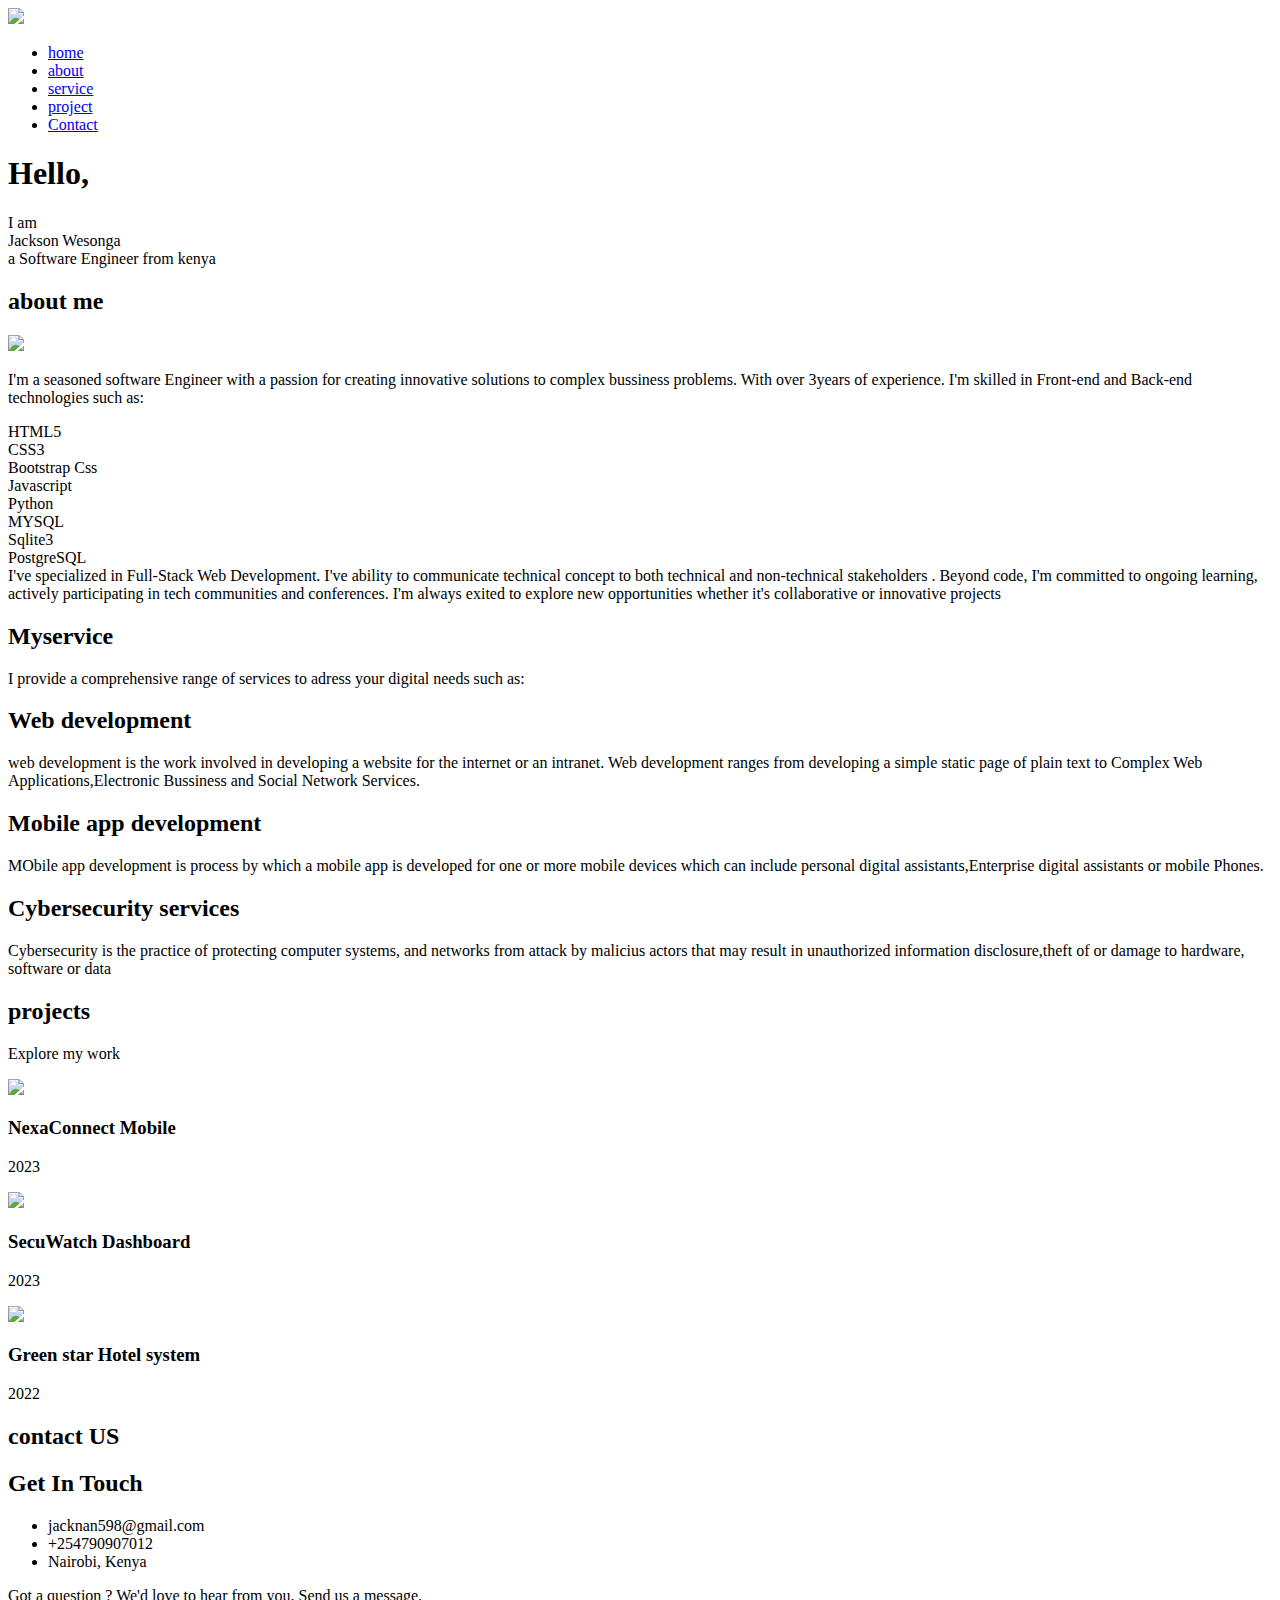
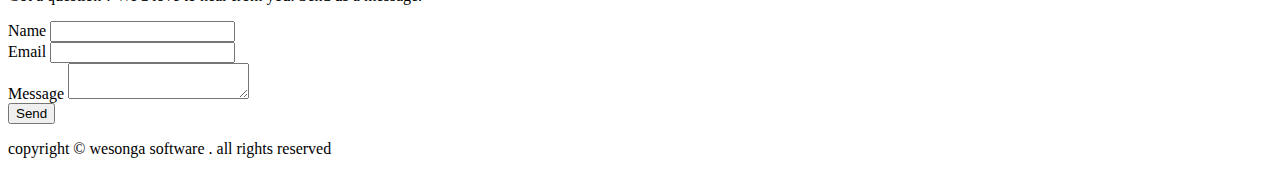
==== index.html @ fa8057f7 "Update and rename Index.html to index.html" ====
<!DOCTYPE html>
<html lang="en">
  <head>
    <meta charset="UTF-8" />
    <meta name="viewport" content="width=device-width, initial-scale=1.0" />
    <title>Wesonga Jack</title>
    <link rel="icon" type="image/x-icon" href="./Images/favicon.png" />
    <!-- font-awesome -->
    <script
      src="https://kit.fontawesome.com/0d37138f89.js"
      crossorigin="anonymous"
    ></script>

    <!-- cascading style -->
    <link rel="stylesheet" href="./Styles.css" />
  </head>
  <body>
    <div class="custom-preloader">
      <div class="custom-loader"></div>
    </div>
    <header id="home">
      <!-- navbar -->
      <nav id="nav">
        <div class="nav-center">
          <!-- nav header -->
          <div class="nav-header">
            <div class="logo">
              <img src="./Images/LOGO.PNG " />
            </div>
            <div class="nav-toggle">
              <i class="fas fa-bars"></i>
            </div>
          </div>
          <!--  nav-links -->
          <div class="links-container">
            <ul class="links">
              <li>
                <a href="#home" class="scroll-link">home</a>
              </li>
              <li>
                <a href="#about" class="scroll-link">about</a>
              </li>
              <li>
                <a href="#services" class="scroll-link">service</a>
              </li>
              <li>
                <a href="#projects" class="scroll-link">project</a>
              </li>
              <li>
                <a href="#contacts" class="scroll-link">Contact</a>
              </li>
            </ul>
          </div>
        </div>
      </nav>
      <!-- home content -->
      <div class="banner">
        <div class="container">
          <h1>Hello,</h1>
          <p>
            I am <br /><span class="name">Jackson Wesonga</span><br />
            a Software Engineer from kenya
          </p>
          <div class="social-icons">
            <a
              href="https://instagram.com/innovatorjackna?utm_source=qr&igshid=MzNlNGNkZWQ4Mg=="
              class="social-icon"
              ><i class="fab fa-instagram"></i
            ></a>
            <a
              href="https://twitter.com/innovatorjackna?t=6-ujwf4jlohc6bok-BIKpA&s=09"
              class="social-icon"
              ><i class="fa-brands fa-x-twitter"></i
            ></a>
            <a
              href="https://www.linkedin.com/in/jackson-wesonga-a71088245"
              class="social-icon"
              ><i class="fab fa-linkedin-in"></i
            ></a>
            <a href="https://github.com/wesongajack" class="social-icon"
              ><i class="fab fa-github"></i
            ></a>
          </div>
        </div>
      </div>
    </header>
    <!-- about -->
    <section id="about">
      <div class="title">
        <h2>about <span>me</span></h2>
      </div>
      <div class="about">
        <div class="about-img">
          <img src="./Images/about-image.jpg" />
        </div>
        <div class="about-content">
          <p>
            I'm a seasoned software Engineer with a passion for creating
            innovative solutions to complex bussiness problems. With over 3years
            of experience. I'm skilled in Front-end and Back-end technologies
            such as:

            <li>HTML5</li>
            <li>CSS3</li>
            <li>Bootstrap Css</li>
            <li>Javascript</li>
            <li>Python</li>
            <li>MYSQL</li>
            <li>Sqlite3</li>
            <li>PostgreSQL</li>

            I've specialized in Full-Stack Web Development. I've ability to
            communicate technical concept to both technical and non-technical
            stakeholders . Beyond code, I'm committed to ongoing learning,
            actively participating in tech communities and conferences. I'm
            always exited to explore new opportunities whether it's
            collaborative or innovative projects
          </p>
        </div>
      </div>
    </section>
    <!-- services -->

    <section id="services">
      <div class="title">
        <h2><span>My</span>service</h2>
        <p>
          I provide a comprehensive range of services to adress your digital
          needs such as:
        </p>
      </div>
      <div class="service-container">
        <div class="service-content">
          <i class="fas fa-laptop"></i>
          <h2>Web development</h2>
          <p>
            web development is the work involved in developing a website for the
            internet or an intranet. Web development ranges from developing a
            simple static page of plain text to Complex Web
            Applications,Electronic Bussiness and Social Network Services.
          </p>
        </div>
        <div class="service-content">
          <i class="fas fa-mobile-alt"></i>
          <h2>Mobile app development</h2>
          <p>
            MObile app development is process by which a mobile app is developed
            for one or more mobile devices which can include personal digital
            assistants,Enterprise digital assistants or mobile Phones.
          </p>
        </div>
        <div class="service-content">
          <i class="fas fa-shield-alt"></i>
          <h2>Cybersecurity services</h2>
          <p>
            Cybersecurity is the practice of protecting computer systems, and
            networks from attack by malicius actors that may result in
            unauthorized information disclosure,theft of or damage to hardware,
            software or data
          </p>
        </div>
      </div>
    </section>
    <!-- projects -->

    <section id="projects">
      <div class="title">
        <h2>projects</h2>
        <p>Explore my work</p>
      </div>
      <div class="project-container">
        <div class="project-img">
          <img src="images/project1.png" />
          <div class="layer">
            <h3>NexaConnect Mobile</h3>
            <p>2023</p>
            <a href="https://github.com/wesongajack" id=" blank"
              ><i class="fa-sharp fa-solid fa-arrow-up-right-from-square"></i
            ></a>
          </div>
        </div>
        <div class="project-img">
          <img src="images/project2.jpg" />
          <div class="layer">
            <h3>SecuWatch Dashboard</h3>
            <p>2023</p>
            <a href="https://github.com/wesongajack" target=" blank"
              ><i class="fa-sharp fa-solid fa-arrow-up-right-from-square"></i
            ></a>
          </div>
        </div>
        <div class="project-img">
          <img src="images/project3.jfif" />
          <div class="layer">
            <h3>Green star Hotel system</h3>
            <p>2022</p>

            <a href="https://github.com/wesongajack" id=" blank"
              ><i class="fa-sharp fa-solid fa-arrow-up-right-from-square"></i
            ></a>
          </div>
        </div>
      </div>
    </section>
    <!-- contacts -->
    <section id="contacts" class="contact">
      <div class="title">
        <h2>contact <span>US</span></h2>
      </div>
      <div class="contact-content">
        <div id="contact-info">
          <h2>Get In Touch</h2>
          <ul>
            <li><i class="fa fa-envelope"></i> jacknan598@gmail.com</li>
            <li><i class="fa fa-phone"></i> +254790907012</li>
            <li><i class="fa fa-map-marker"></i> Nairobi, Kenya</li>
          </ul>
        </div>

        <form id="contact-form">
          <p>Got a question ? We'd love to hear from you. Send us a message.</p>
          <div class="form-control">
            <label for="name">Name</label>
            <input type="text" id="name" name="name" required />
          </div>
          <div class="form-control">
            <label for="email">Email</label>
            <input type="email" id="email" name="email" required />
          </div>
          <div class="form-control">
            <label for="message">Message</label>
            <textarea id="message" name="message" required></textarea>
          </div>
          <button class="btn" type="submit">Send</button>
        </form>
      </div>
    </section>
    <!-- footer -->
    <footer class="section">
      <p>
        copyright &copy; wesonga software
        <span id="date"></span>. all rights reserved
      </p>
    </footer>
    <!-- javascript -->
    <script src="./App.js"></script>
    <script src="./config.js"></script>
    <!-- email js -->
    <script src="https://cdn.emailjs.com/dist/email.min.js"></script>
  </body>
</html>
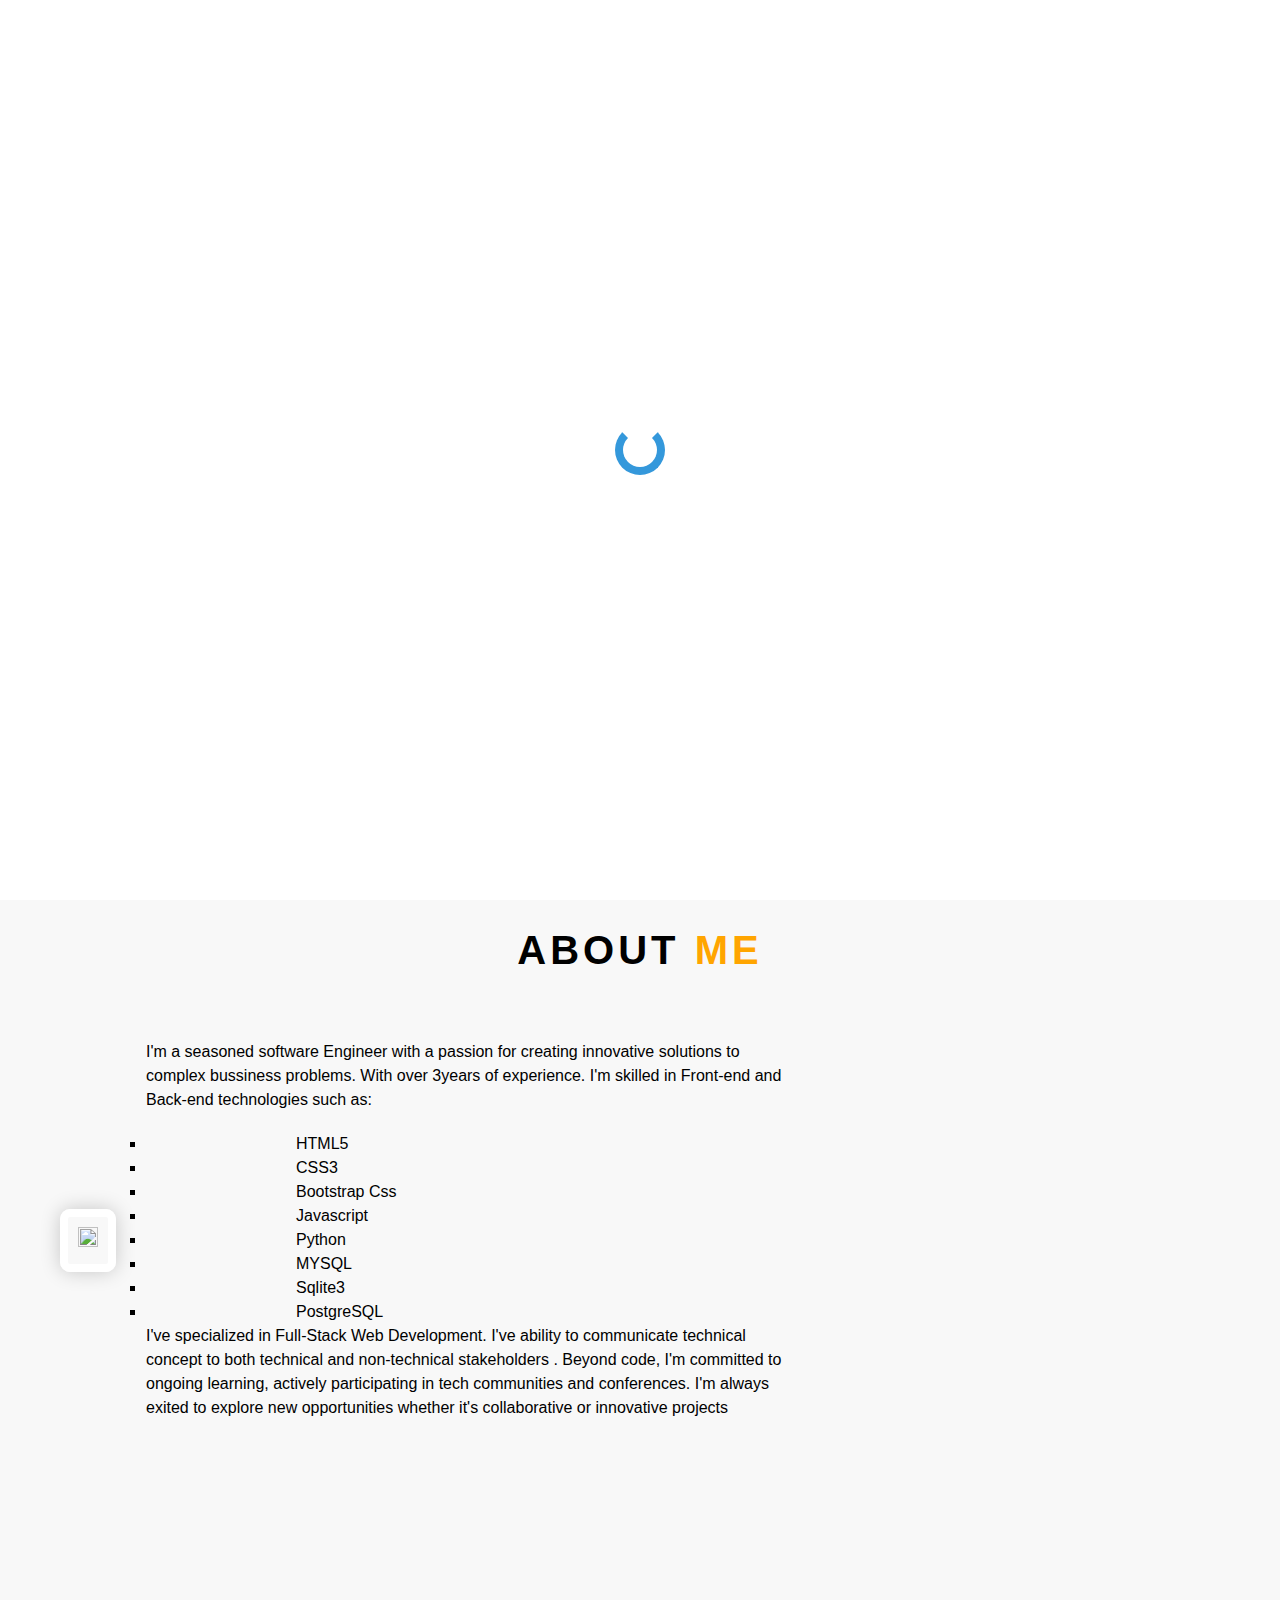
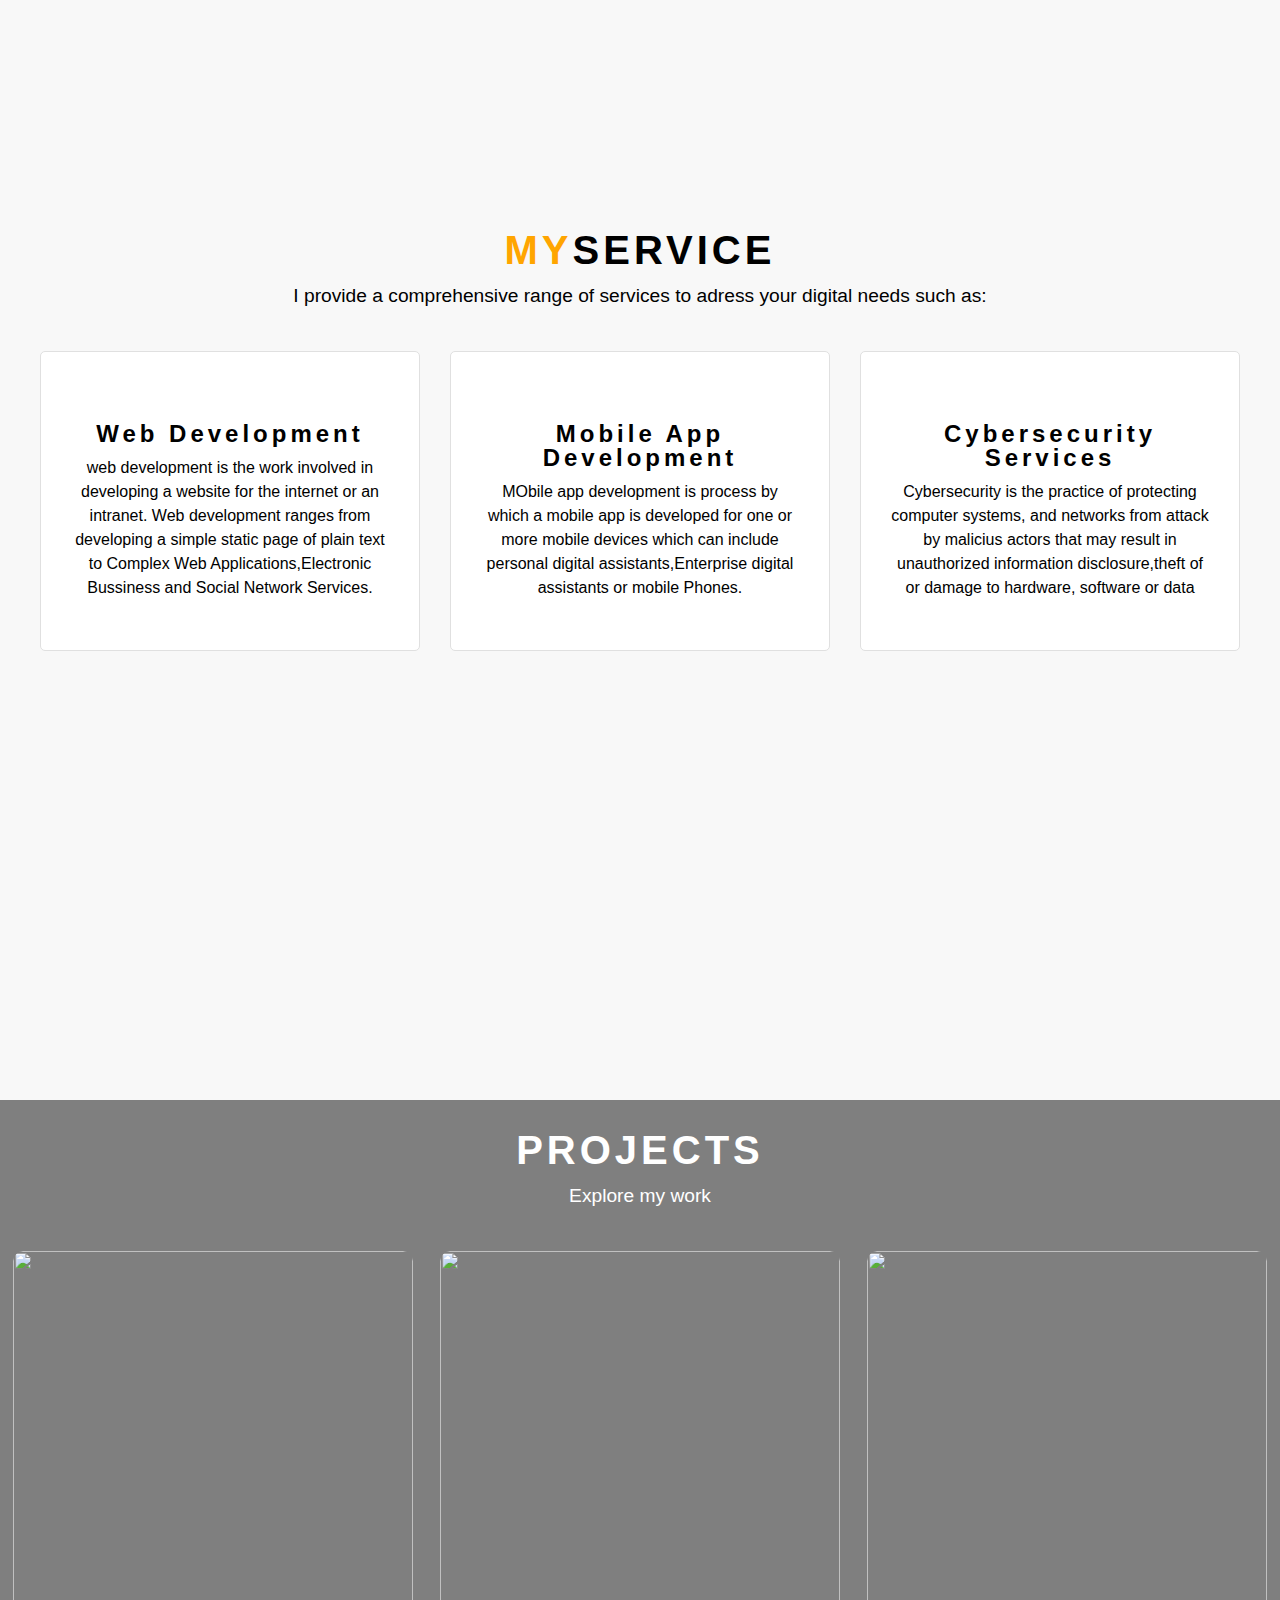
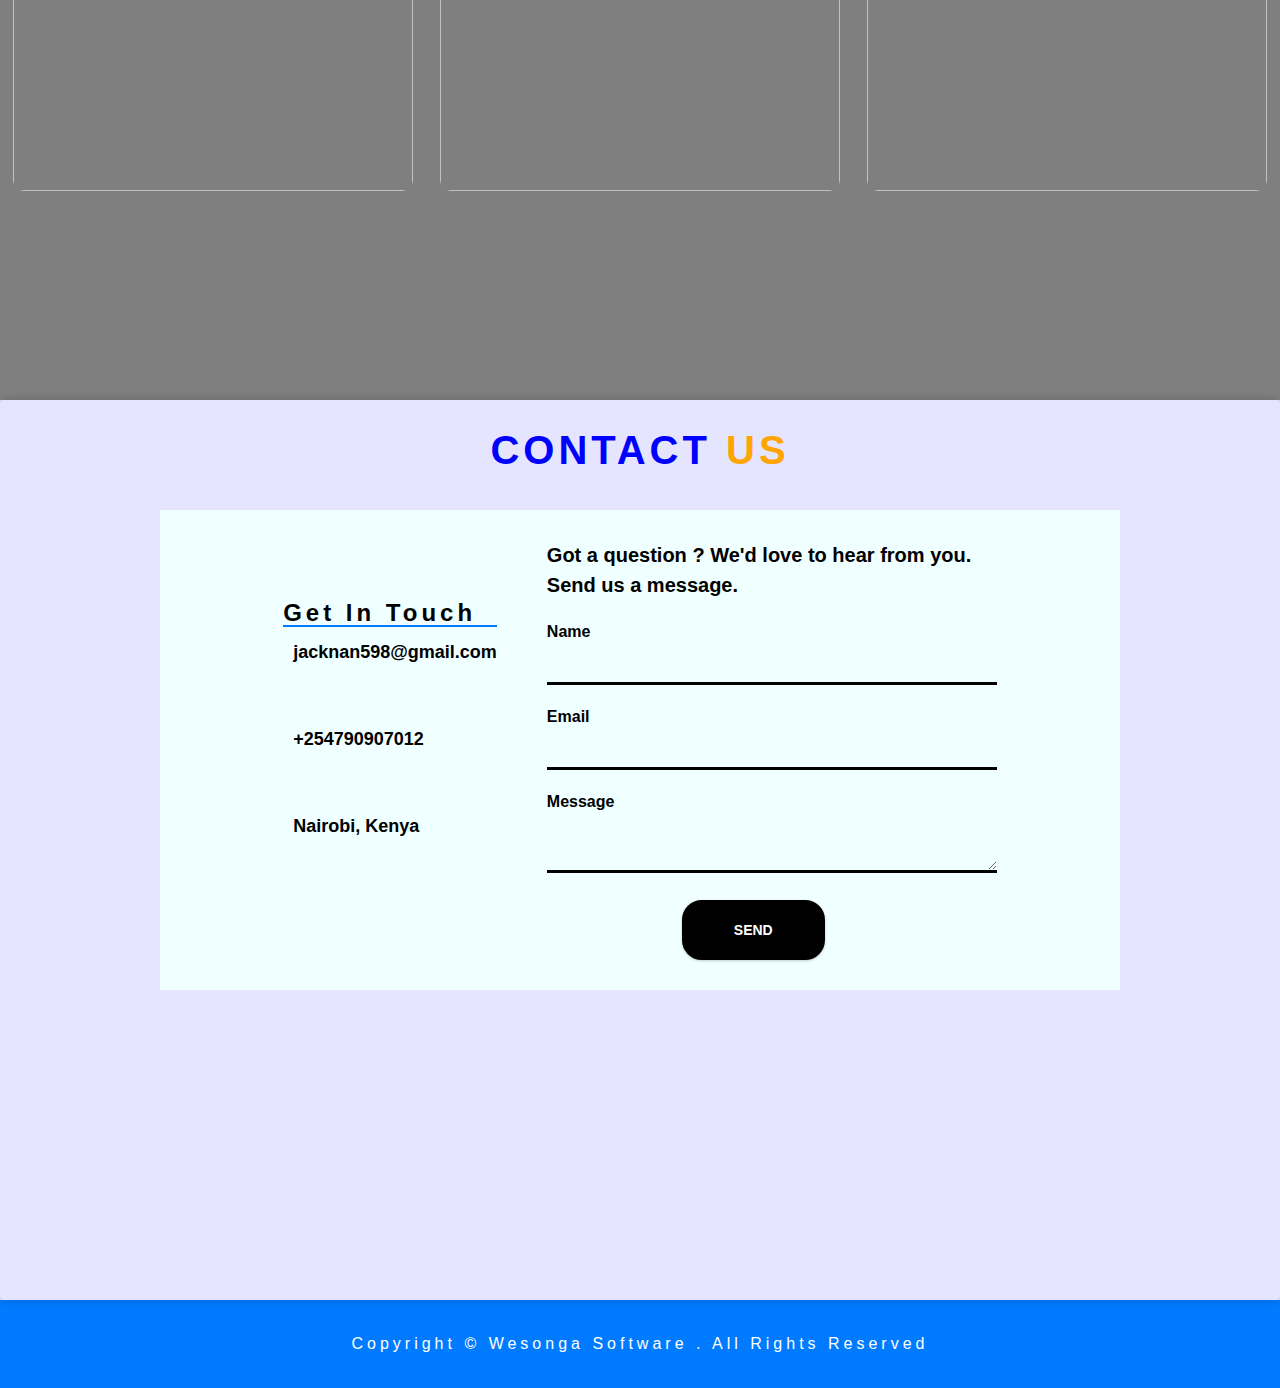
==== commit 9882f420: "Update index.html" ====
--- a/index.html
+++ b/index.html
@@ -170,7 +170,7 @@
       </div>
       <div class="project-container">
         <div class="project-img">
-          <img src="images/project1.png" />
+          <img src="Images/project1.png" />
           <div class="layer">
             <h3>NexaConnect Mobile</h3>
             <p>2023</p>
@@ -180,7 +180,7 @@
           </div>
         </div>
         <div class="project-img">
-          <img src="images/project2.jpg" />
+          <img src="Images/project2.jpg" />
           <div class="layer">
             <h3>SecuWatch Dashboard</h3>
             <p>2023</p>
@@ -190,7 +190,7 @@
           </div>
         </div>
         <div class="project-img">
-          <img src="images/project3.jfif" />
+          <img src="Images/project3.jfif" />
           <div class="layer">
             <h3>Green star Hotel system</h3>
             <p>2022</p>
@@ -243,6 +243,9 @@
       </p>
     </footer>
     <!-- javascript -->
+    <script>
+  emailjs.init(emailjsConfig.userId);
+</script>
     <script src="./App.js"></script>
     <script src="./config.js"></script>
     <!-- email js -->
--- a/Styles.css
+++ b/Styles.css
@@ -0,0 +1,729 @@
+* {
+  margin: 0;
+  padding: 0;
+  box-sizing: border-box;
+}
+html {
+  scroll-behavior: smooth;
+}
+
+body {
+  font-family: "Segoe UI", Tahoma, Geneva, Verdana, sans-serif;
+  color: rgb(206, 211, 214);
+  line-height: 1.5;
+  font-size: 0.875rem;
+}
+ul {
+  list-style-type: none;
+}
+a {
+  text-decoration: none;
+}
+
+h1,
+h2,
+h3,
+h4 {
+  letter-spacing: 0.25rem;
+  text-transform: capitalize;
+  line-height: 1.25;
+  margin-bottom: 0.75rem;
+  font-family: sans-serif;
+}
+h1 {
+  font-size: 3rem;
+}
+h2 {
+  font-size: 2rem;
+}
+.btn {
+  text-transform: uppercase;
+  background: transparent;
+  color: white;
+  font-weight: bold;
+  background-color: black;
+  display: inline-block;
+  transition: all 0.3s linear;
+  font-size: 0.875rem;
+  border: 2px solid black;
+  cursor: pointer;
+  box-shadow: 0 1px 3px rgba(0, 0, 0, 0.2);
+  border-radius: 20px;
+  margin-left: 30%;
+
+  padding: 20px 50px;
+}
+.btn:hover {
+  color: white;
+  background: blue;
+}
+
+h3 {
+  font-size: 1.25rem;
+}
+h4 {
+  font-size: 0.875rem;
+}
+p {
+  margin-bottom: 1.25rem;
+}
+@media screen and (min-width: 800px) {
+  h1 {
+    font-size: 4rem;
+  }
+  h2 {
+    font-size: 2.5rem;
+  }
+  h3 {
+    font-size: 1.75rem;
+  }
+  h4 {
+    font-size: 1rem;
+  }
+  body {
+    font-size: 1rem;
+  }
+  h1,
+  h2,
+  h3,
+  h4 {
+    line-height: 1;
+  }
+}
+li {
+  list-style: none;
+}
+/* preloader */
+.custom-preloader {
+  position: fixed;
+  width: 100%;
+  height: 100%;
+  background: #fff;
+  display: flex;
+  justify-content: center;
+  align-items: center;
+  transition: opacity 0.5s;
+  z-index: 1000;
+}
+.custom-loader {
+  border: 8px solid #3498db;
+  border-top: 8px solid white;
+  border-radius: 50%;
+  width: 50px;
+  height: 50px;
+  animation: spin 2s linear infinite;
+}
+@keyframes spin {
+  0% {
+    transform: rotate(0deg);
+  }
+  100% {
+    transform: rotate(360deg);
+  }
+}
+/* navbar */
+nav {
+  padding: 1rem 1.5rem;
+}
+/* fixed nav */
+.fixed-nav {
+  position: fixed;
+  top: 0;
+  left: 0;
+  width: 100%;
+  background: white;
+  box-shadow: 0 5px 15px rgba(0, 0, 0, 0.1);
+  z-index: 1000;
+}
+.fixed-nav .links a {
+  color: royalblue;
+}
+.fixed-nav .logo a {
+  color: blue;
+}
+.fixed-nav .nav-toggle {
+  color: #000;
+}
+.fixed-nav .links a:hover {
+  color: #49a6e9;
+}
+.fixed-nav .nav-toggle:hover {
+  color: royalblue;
+}
+
+.nav-header {
+  display: flex;
+  align-items: center;
+  justify-content: space-between;
+}
+.nav-toggle {
+  font-size: 1.5rem;
+  color: white;
+  background: transparent;
+  border-color: transparent;
+  transition: all 0.3s linear;
+  cursor: pointer;
+}
+.nav-toggle:hover {
+  color: royalblue;
+}
+
+.logo img {
+  border-radius: 12px;
+  margin-top: 10px;
+  background-color: transparent;
+}
+.logo img :hover {
+  cursor: pointer;
+}
+.links-container {
+  height: 0;
+  overflow: hidden;
+  transition: all 0.3s linear;
+}
+.show-links {
+  height: 200px;
+}
+.links a {
+  background: white;
+  color: blue;
+  font-size: 1.1rem;
+  text-transform: capitalize;
+  letter-spacing: 0.25rem;
+  display: block;
+  transition: all 0.3s linear;
+  font-weight: bold;
+  padding: 0.75rem;
+}
+.links a:hover {
+  color: black;
+}
+@media screen and (min-width: 800px) {
+  nav {
+    background: transparent;
+  }
+  .nav-center {
+    width: 90vw;
+    max-width: 1170px;
+    margin: 0 auto;
+    display: flex;
+    align-items: center;
+    justify-content: space-between;
+  }
+  .nav-header {
+    padding: 0;
+  }
+  .nav-toggle {
+    display: none;
+  }
+  .links-container {
+    height: auto !important;
+  }
+  .links {
+    display: flex;
+  }
+  .links a {
+    background: transparent;
+    color: white;
+    font-size: 1.1rem;
+    text-transform: capitalize;
+    letter-spacing: 0.25rem;
+    display: block;
+    transition: all 0.3s linear;
+    margin: 0 1rem;
+    font-weight: bold;
+    padding: 0;
+  }
+  .links a:hover {
+    color: orange;
+  }
+}
+.name {
+  color: orange;
+  font-size: 1.5rem;
+  font-weight: bolder;
+  letter-spacing: 0.2rem;
+  text-transform: capitalize;
+}
+
+/* home */
+
+#home {
+  background-image: url(./Images/mainbg.jfif);
+  background-size: cover;
+  background-position: center;
+  height: 100vh;
+}
+
+.banner {
+  background-color: rgba(0, 0, 0, 0.7);
+  padding: 50px;
+  border-radius: 10px;
+  text-align: center;
+}
+.container {
+  max-width: 40rem;
+  margin: 100px auto;
+}
+
+.banner h1 {
+  font-size: 3rem;
+  margin: 0;
+
+  text-align: center;
+}
+
+.banner p {
+  font-size: 1.5rem;
+  margin-top: 20px;
+  text-align: center;
+}
+
+.social-icons {
+  margin-top: 20px;
+  text-align: center;
+}
+
+.social-icon {
+  font-size: 2rem;
+  margin: 0 15px;
+  color: #fff;
+  text-decoration: none;
+  transition: color 0.3s ease-in-out;
+  cursor: pointer;
+}
+
+.social-icon:hover {
+  color: #007bff;
+}
+
+/* sections and title */
+.title h2 {
+  text-align: center;
+  text-transform: uppercase;
+}
+.title p {
+  text-align: center;
+}
+.title span {
+  color: orange;
+}
+#about,
+#services,
+#projects,
+#contacts {
+  height: 100vh;
+  color: #000;
+}
+/* footer */
+footer {
+  padding: 2rem 1rem;
+  background-color: #007bff;
+}
+footer p {
+  color: white;
+  text-align: center;
+  text-transform: capitalize;
+  letter-spacing: 0.25rem;
+  margin-bottom: 0;
+}
+/* about */
+#about {
+  background-color: #f8f8f8;
+  padding: 30px 0;
+  margin-top: 0 !important;
+}
+
+.about-img img {
+  width: 100%;
+  height: 80%;
+  border: 8px solid #fff;
+  border-radius: 10px;
+  padding: 10px;
+  box-shadow: 0 0 20px rgba(0, 0, 0, 0.2);
+}
+
+.about {
+  display: flex;
+  gap: 30px;
+  color: #000;
+  padding: 30px 60px;
+  align-items: center;
+  border: #000;
+  border-radius: 30px;
+}
+.about-img img:hover {
+  transform: scale(1.05);
+  transition: transform 0.3s ease-in-out;
+}
+
+.about-content {
+  max-width: 40rem;
+}
+.about-content li {
+  padding-left: 250px;
+  list-style: square;
+}
+@media screen and (max-width: 768px) {
+  #about {
+    min-height: 170vh;
+    color: #000;
+  }
+  .about {
+    padding: 20px;
+    display: flex;
+    flex-direction: column-reverse;
+  }
+}
+
+.about-content li {
+  padding-left: 150px;
+}
+/* Services Section */
+#services {
+  background-color: #f8f8f8;
+  padding: 30px 0;
+  text-align: center;
+  color: black;
+}
+
+.title {
+  margin-bottom: 40px;
+}
+
+.title h2 {
+  font-size: 2.5rem;
+  text-transform: uppercase;
+  text-align: center;
+  color: #000;
+}
+.title h2 span {
+  color: orange;
+}
+
+.title p {
+  font-size: 1.2rem;
+  max-width: 800px;
+  text-align: center;
+  padding: 0 30px;
+  margin: 0 auto;
+}
+
+.service-container {
+  display: flex;
+  flex-wrap: wrap;
+  justify-content: space-between;
+  max-width: 1200px;
+  margin: 0 auto;
+}
+
+.service-content {
+  flex: 0 1 calc(33.33% - 20px);
+  background-color: #fff;
+  border: 1px solid #e0e0e0;
+  padding: 30px;
+  margin-bottom: 30px;
+
+  text-align: left;
+  border-radius: 5px;
+  transition: transform 0.2s ease-in-out;
+}
+
+.service-content:hover {
+  transform: translateY(-5px);
+  box-shadow: 0 5px 15px rgba(0, 0, 0, 0.1);
+}
+
+.service-content h2 {
+  font-size: 1.5rem;
+  text-align: center;
+  margin-bottom: 10px;
+}
+.service-content:hover {
+  background-color: #007bff;
+  color: black;
+}
+
+.service-content p {
+  font-size: 1rem;
+  text-align: center;
+
+  line-height: 1.5;
+}
+
+.service-content i {
+  font-size: 48px;
+  color: #007bff;
+  display: flex;
+  justify-content: center;
+  padding: 10px;
+  align-items: center;
+  margin-bottom: 20px;
+}
+.service-content:hover i {
+  color: black;
+}
+@media screen and (max-width: 768px) {
+  #services {
+    height: 150vh;
+  }
+  .service-container {
+    display: block;
+  }
+  .service-content h2 {
+    padding: 10px;
+  }
+  .service-content {
+    margin: 0 30px 40px 40px;
+  }
+}
+
+@media screen and (max-width: 509px) {
+  #services {
+    height: 300vh;
+  }
+}
+/* projects */
+
+#projects {
+  background-image: url(./Images/mainbg.jfif);
+  background-color: rgba(0, 0, 0, 0.5);
+  background-size: cover;
+  background-position: center;
+  background-repeat: no-repeat;
+  padding: 30px 0;
+  text-align: center;
+  color: white !important;
+  align-items: center;
+}
+#projects .title h2 {
+  color: #fff !important;
+}
+
+.project-container {
+  display: flex;
+  flex-wrap: wrap;
+  max-width: 1200px;
+  margin: 0 auto;
+  max-width: 100rem;
+
+  justify-content: center;
+}
+
+.project-img {
+  width: 400px;
+  margin: 0 auto !important;
+  border-radius: 10px;
+  position: relative;
+  overflow: hidden;
+}
+.project-img img {
+  height: 60vh;
+  width: 400px !important;
+  border-radius: 10px;
+  display: block;
+  transition: transform 0.5s;
+}
+.layer {
+  width: 100%;
+  height: 0;
+  background: linear-gradient(rgba(0, 0, 0, 0.6), #007bff);
+  border-radius: 10px;
+  position: absolute;
+  left: 0;
+  bottom: 0;
+  overflow: hidden;
+  display: flex;
+  align-items: center;
+  justify-content: center;
+  flex-direction: column;
+
+  text-align: center;
+  font-size: 14px;
+  transition: height 0.5s;
+}
+.layer h3 {
+  font-weight: bold;
+  margin-bottom: 20px;
+  text-align: center;
+  color: white;
+  padding-bottom: 10px;
+}
+.layer p {
+  text-align: center;
+  color: white;
+}
+
+.layer a {
+  margin-top: 20px;
+  color: #4515c7;
+  text-decoration: none;
+  font-size: 18px;
+  line-height: 60px;
+  background: #fff;
+  width: 60px;
+  height: 60px;
+  border-radius: 50%;
+  text-align: center;
+}
+.project-img:hover img {
+  transform: scale(1.1);
+}
+.project-img:hover .layer {
+  height: 100%;
+}
+@media screen and (max-width: 768px) {
+  .project-container {
+    display: block;
+    padding: 20px;
+  }
+  .project-img {
+    width: 400px;
+    margin-bottom: 30px !important;
+  }
+  #projects {
+    height: 230vh;
+  }
+}
+@media screen and (max-width: 500px) {
+  #projects {
+    height: 230vh;
+  }
+  /* .project-container {
+    display: block;
+    padding: 20px;
+  } */
+  .project-img {
+    width: 300px;
+    margin-bottom: 30px !important;
+  }
+}
+
+/* contact */
+.contact {
+  position: relative;
+  background-image: url(./Images/homebg.jfif);
+  background-size: cover;
+  background-repeat: no-repeat;
+  background-attachment: fixed;
+  margin: 0 auto;
+  padding: 30px;
+  font-weight: bold;
+  border-radius: 5px;
+  box-shadow: 0 0 10px rgba(0, 0, 0, 0.2);
+}
+
+.contact::before {
+  content: " ";
+  position: absolute;
+  top: 0;
+  left: 0;
+  width: 100%;
+  height: 100%;
+  background-color: rgba(0, 0, 255, 0.1);
+
+  z-index: -1;
+}
+.contact .title h2 {
+  color: blue;
+}
+
+.form-control {
+  margin-bottom: 20px;
+}
+
+label {
+  display: block;
+  font-weight: bold;
+  transition: transform 0.2s ease-in-out;
+}
+
+input[type="text"],
+input[type="email"],
+textarea {
+  width: 100%;
+  padding: 10px;
+  background-color: transparent;
+  border: none;
+
+  border-bottom: 3px solid #000;
+  transition: border-bottom 0.2s ease-in-out;
+  font-size: 16px;
+}
+
+input[type="text"]:focus,
+input[type="email"]:focus,
+textarea:focus {
+  outline: none;
+  border-bottom: 3px solid #007bff;
+}
+
+label.active {
+  transform: translateY(-20px);
+  font-size: 14px;
+  color: #007bff;
+  z-index: 999;
+}
+
+#contact-info ul {
+  list-style-type: none;
+  padding: 0;
+}
+#contact-info h2 {
+  font-size: 24px;
+  border-bottom: 2px solid #007bff;
+}
+#contact-form P {
+  font-size: 20px;
+  font-weight: bold;
+  color: #000;
+}
+
+#contact-info li {
+  font-size: 18px;
+  margin-bottom: 60px;
+}
+
+#contact-info i {
+  margin-right: 10px;
+  color: #007bff;
+}
+
+.contact-content {
+  display: flex;
+  background-color: azure;
+  padding: 30px;
+  max-width: 60rem;
+  flex-direction: row;
+  gap: 50px;
+  justify-content: center;
+  align-items: center;
+  margin: 0 auto;
+}
+
+#contact-form {
+  width: 50%;
+}
+@media screen and (max-width: 768px) {
+  .contact-content {
+    display: flex;
+
+    flex-direction: column-reverse;
+    align-items: center;
+    color: #000;
+    font-weight: bold;
+  }
+  .btn {
+    margin-left: 20%;
+    padding: 20px 50px;
+  }
+  #contacts {
+    height: 220vh;
+  }
+  #contact-form {
+    width: 100%;
+    padding: 40px;
+  }
+}
+
+/* /// */
